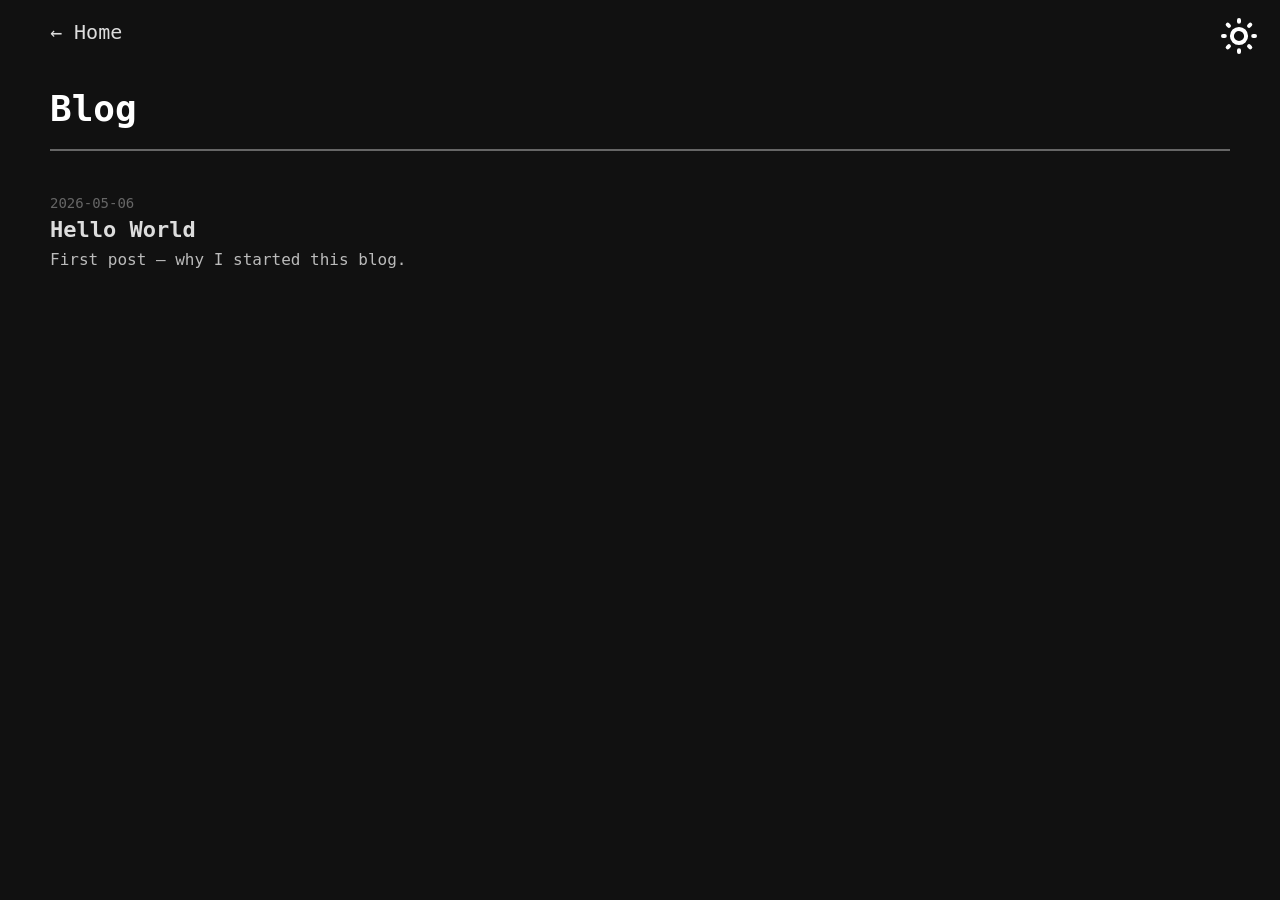
==== blog/index.html @ cb7cc60d "blog" ====
<!DOCTYPE html>
<html lang="en">
<head>
  <meta charset="UTF-8">
  <title>Blog | Greer Viau</title>
  <meta name="theme-color" content="#ffffff">
  <link rel="icon" href="../g.png">
  <style>
    body {
      font-family: 'Lucida Console', monospace;
      font-size: 18px;
      color: var(--text-color);
      background-color: var(--bg-color);
      max-width: 1280px;
      margin: 0 auto;
      padding: 0 50px;
      box-sizing: border-box;
      transition: background-color 0.3s, color 0.3s;
    }
    :root {
      --text-color: #ddd;
      --bg-color: #111;
      --link-color: #ddd;
      --hr-color: #666;
      --section-title-color: #fff;
      --link-underline-color: #bbb;
    }
    .light-theme {
      --text-color: #111;
      --bg-color: #fff;
      --link-color: #111;
      --hr-color: #ccc;
      --section-title-color: #000;
      --link-underline-color: #000;
    }
    nav {
      padding: 20px 0;
      font-size: 20px;
    }
    nav a {
      color: var(--link-color);
      text-decoration: none;
      margin-right: 20px;
    }
    nav a:hover { text-decoration: underline; }
    h1 {
      font-size: 36px;
      color: var(--section-title-color);
      margin-bottom: 10px;
    }
    hr {
      border: none;
      height: 2px;
      background-color: var(--hr-color);
      margin: 20px 0;
    }
    .post-list { list-style: none; padding: 0; margin: 0; }
    .post-item {
      padding: 24px 0;
      border-bottom: 1px solid var(--hr-color);
    }
    .post-item:last-child { border-bottom: none; }
    .post-date {
      font-size: 14px;
      color: var(--hr-color);
      margin-bottom: 6px;
    }
    .post-title {
      font-size: 22px;
      margin: 0 0 8px 0;
    }
    .post-title a {
      color: var(--link-color);
      text-decoration: none;
    }
    .post-title a:hover { text-decoration: underline; }
    .post-desc {
      font-size: 16px;
      color: var(--link-underline-color);
      margin: 0;
    }
    .theme-toggle {
      position: fixed;
      top: 10px;
      right: 10px;
      background-color: transparent;
      border: none;
      cursor: pointer;
      display: flex;
      align-items: center;
      justify-content: center;
    }
    .theme-toggle .moon { display: none; }
    .light-theme .theme-toggle .moon { display: block; }
    .light-theme .theme-toggle .sun { display: none; }
  </style>
</head>
<body>
  <button class="theme-toggle" onclick="toggleTheme()">
    <img class="sun" src="../sun.svg" alt="Sun Icon" width="50" height="50">
    <img class="moon" src="../moon.svg" alt="Moon Icon" width="50" height="50">
  </button>

  <nav>
    <a href="../index.html">← Home</a>
  </nav>

  <h1>Blog</h1>
  <hr>

  <ul class="post-list" id="post-list">
    <li>Loading...</li>
  </ul>

  <script>
    function toggleTheme() {
      document.body.classList.toggle('light-theme');
    }

    fetch('posts.json')
      .then(r => r.json())
      .then(posts => {
        const list = document.getElementById('post-list');
        if (!posts.length) {
          list.innerHTML = '<li>No posts yet.</li>';
          return;
        }
        list.innerHTML = posts
          .sort((a, b) => new Date(b.date) - new Date(a.date))
          .map(p => `
            <li class="post-item">
              <div class="post-date">${p.date}</div>
              <h2 class="post-title"><a href="post.html?slug=${p.slug}">${p.title}</a></h2>
              ${p.description ? `<p class="post-desc">${p.description}</p>` : ''}
            </li>
          `).join('');
      });
  </script>
</body>
</html>
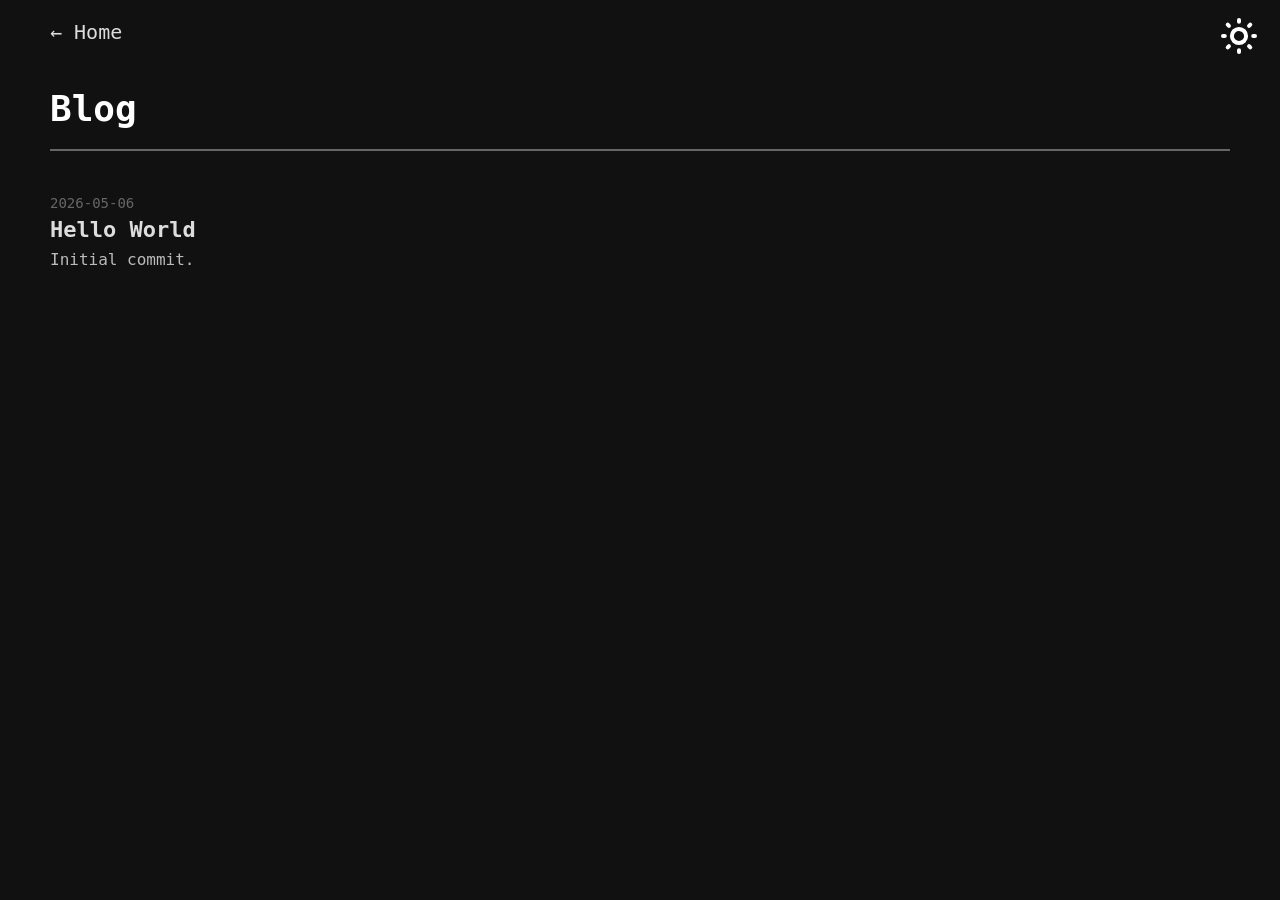
==== commit 31679c10: "fix theme" ====
--- a/blog/index.html
+++ b/blog/index.html
@@ -113,8 +113,12 @@
   </ul>
 
   <script>
+    if (localStorage.getItem("theme") === "light") {
+      document.body.classList.add("light-theme");
+    }
     function toggleTheme() {
       document.body.classList.toggle('light-theme');
+      localStorage.setItem("theme", document.body.classList.contains("light-theme") ? "light" : "dark");
     }
 
     fetch('posts.json')
